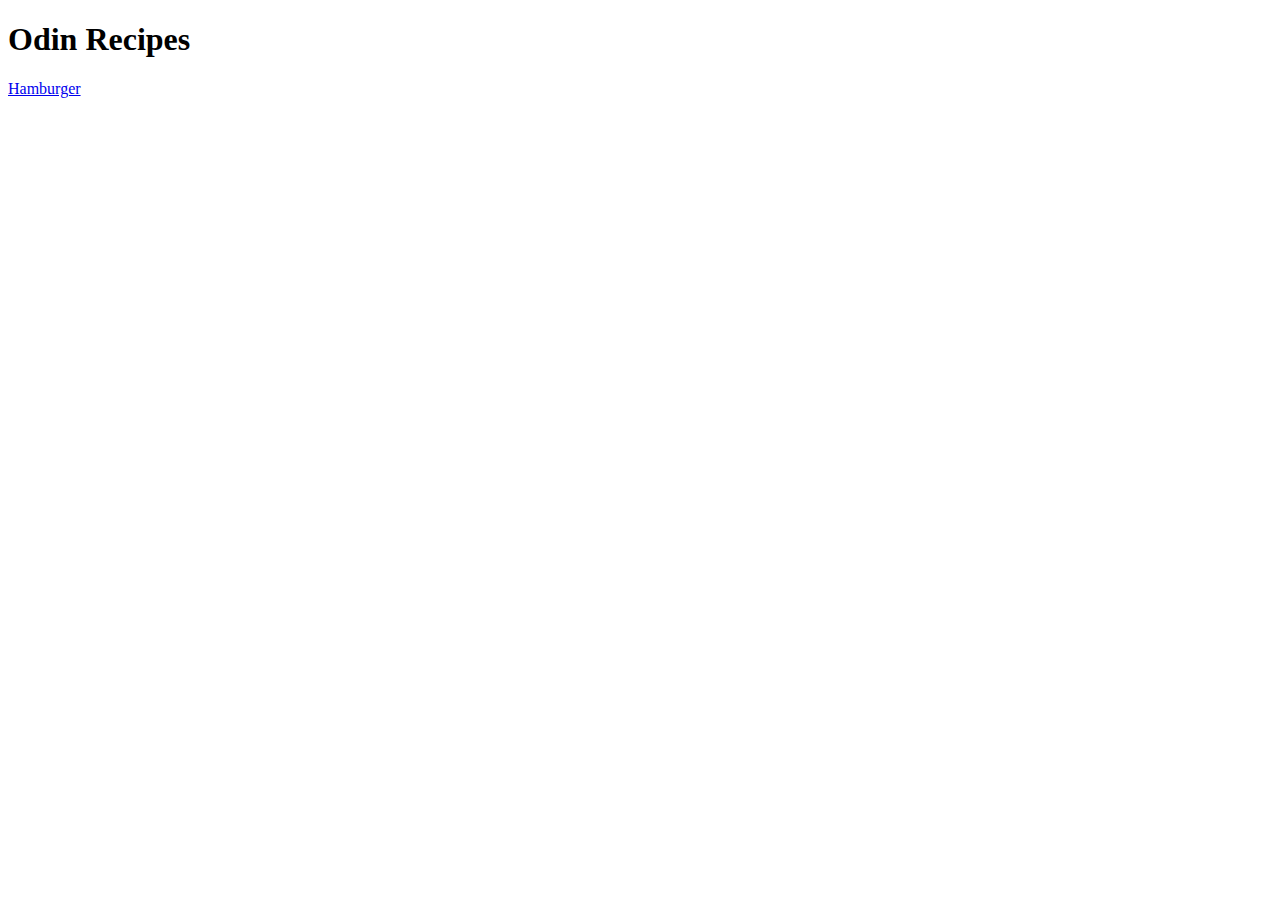
==== index.html @ 973bb9c2 "Create home page" ====
<!DOCTYPE html>
<html lang="en">
<head>
    <meta charset="UTF-8">
    <meta http-equiv="X-UA-Compatible" content="IE=edge">
    <meta name="viewport" content="width=device-width, initial-scale=1.0">
    <title>Odin Recipes</title>
</head>
<body>
    <h1>Odin Recipes</h1>
    <a href="./recipes/hamburger.html">Hamburger</a>
</body>
</html>
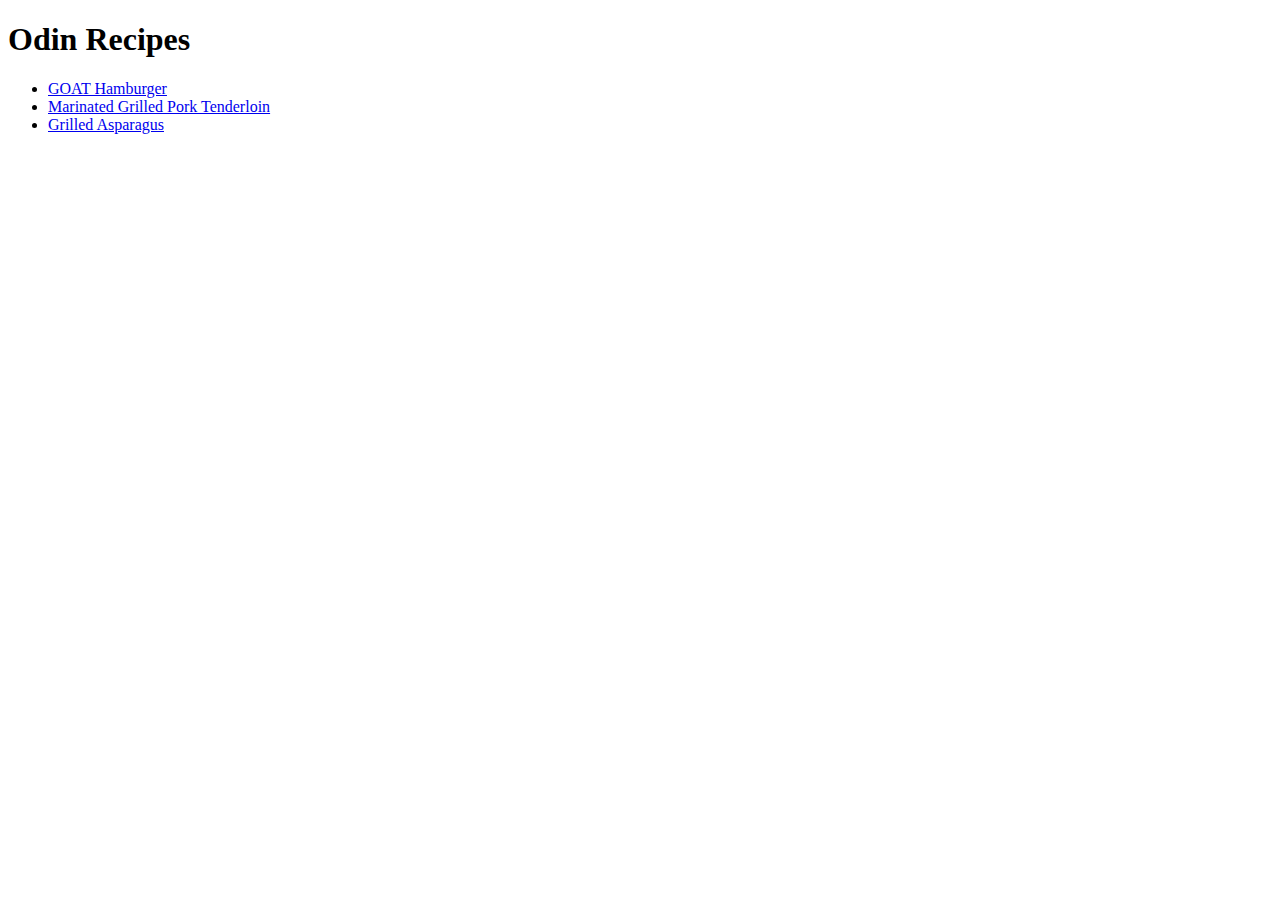
==== commit efe3b5d4: "Added pork recipe" ====
--- a/index.html
+++ b/index.html
@@ -8,6 +8,12 @@
 </head>
 <body>
     <h1>Odin Recipes</h1>
-    <a href="./recipes/hamburger.html">Hamburger</a>
+    <ul>
+        <li><a href="./recipes/hamburger.html">GOAT Hamburger</a></li>
+        <li><a href="./recipes/pork-tenderloin.html">Marinated Grilled Pork Tenderloin</a></li>
+        <li><a href="./recipes/asparagus.html">Grilled Asparagus</a></li>
+        
+    </ul>
+    
 </body>
 </html>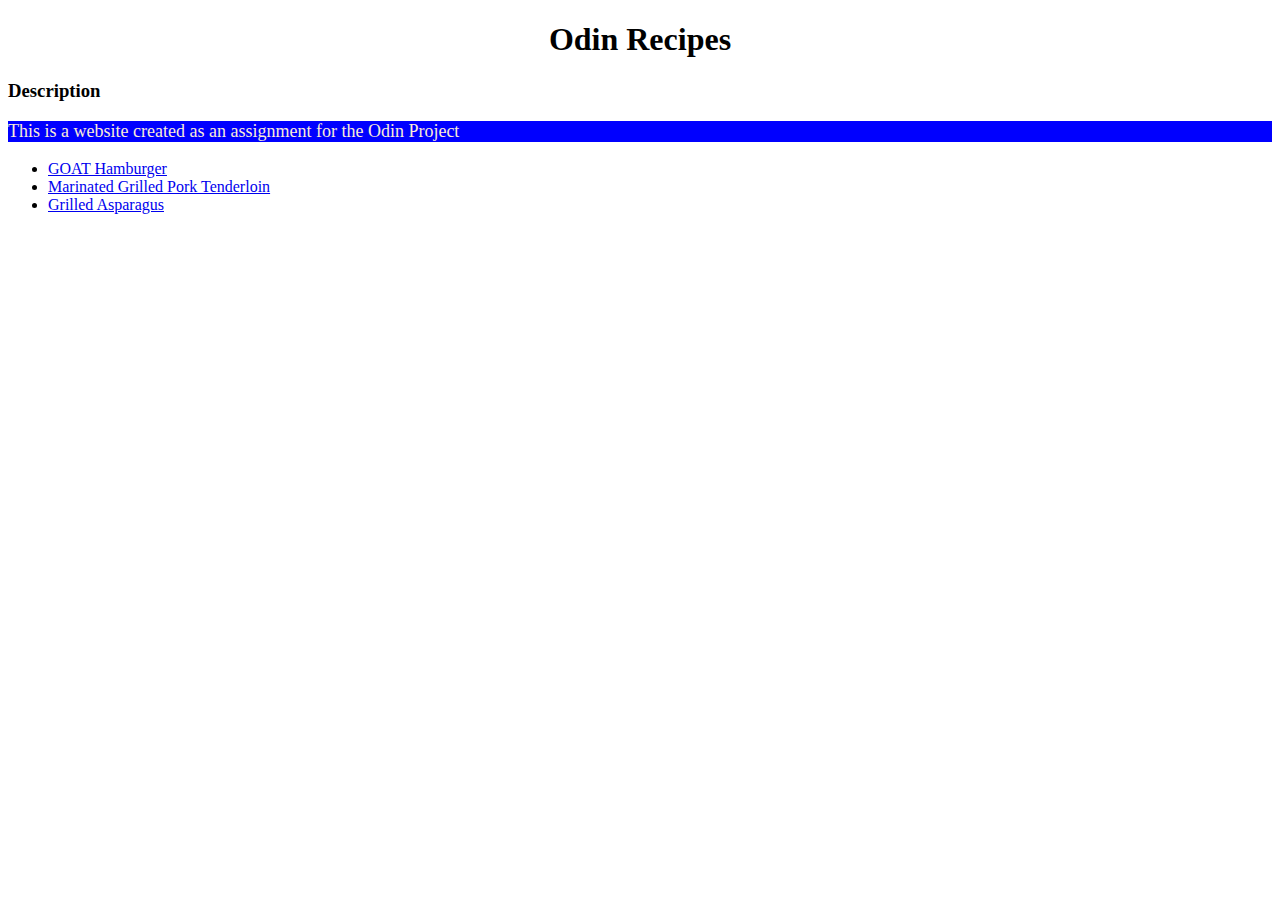
==== commit a60961b0: "Added random css styling" ====
--- a/index.html
+++ b/index.html
@@ -5,9 +5,12 @@
     <meta http-equiv="X-UA-Compatible" content="IE=edge">
     <meta name="viewport" content="width=device-width, initial-scale=1.0">
     <title>Odin Recipes</title>
+    <link rel="stylesheet" href="./style.css"/>
 </head>
 <body>
     <h1>Odin Recipes</h1>
+    <h3>Description</h3>
+    <p class="description">This is a website created as an assignment for the Odin Project</p>
     <ul>
         <li><a href="./recipes/hamburger.html">GOAT Hamburger</a></li>
         <li><a href="./recipes/pork-tenderloin.html">Marinated Grilled Pork Tenderloin</a></li>
--- a/style.css
+++ b/style.css
@@ -0,0 +1,23 @@
+body {
+    font-family: 'Times New Roman', Times, serif;
+}
+
+img {
+    width: 640px;
+    height: auto;
+}
+
+h1 {
+    text-align: center;
+}
+
+.description {
+    background-color: blue;
+    color: antiquewhite;
+    font-size: 18px;
+}
+
+.directions {
+    color:green;
+
+}